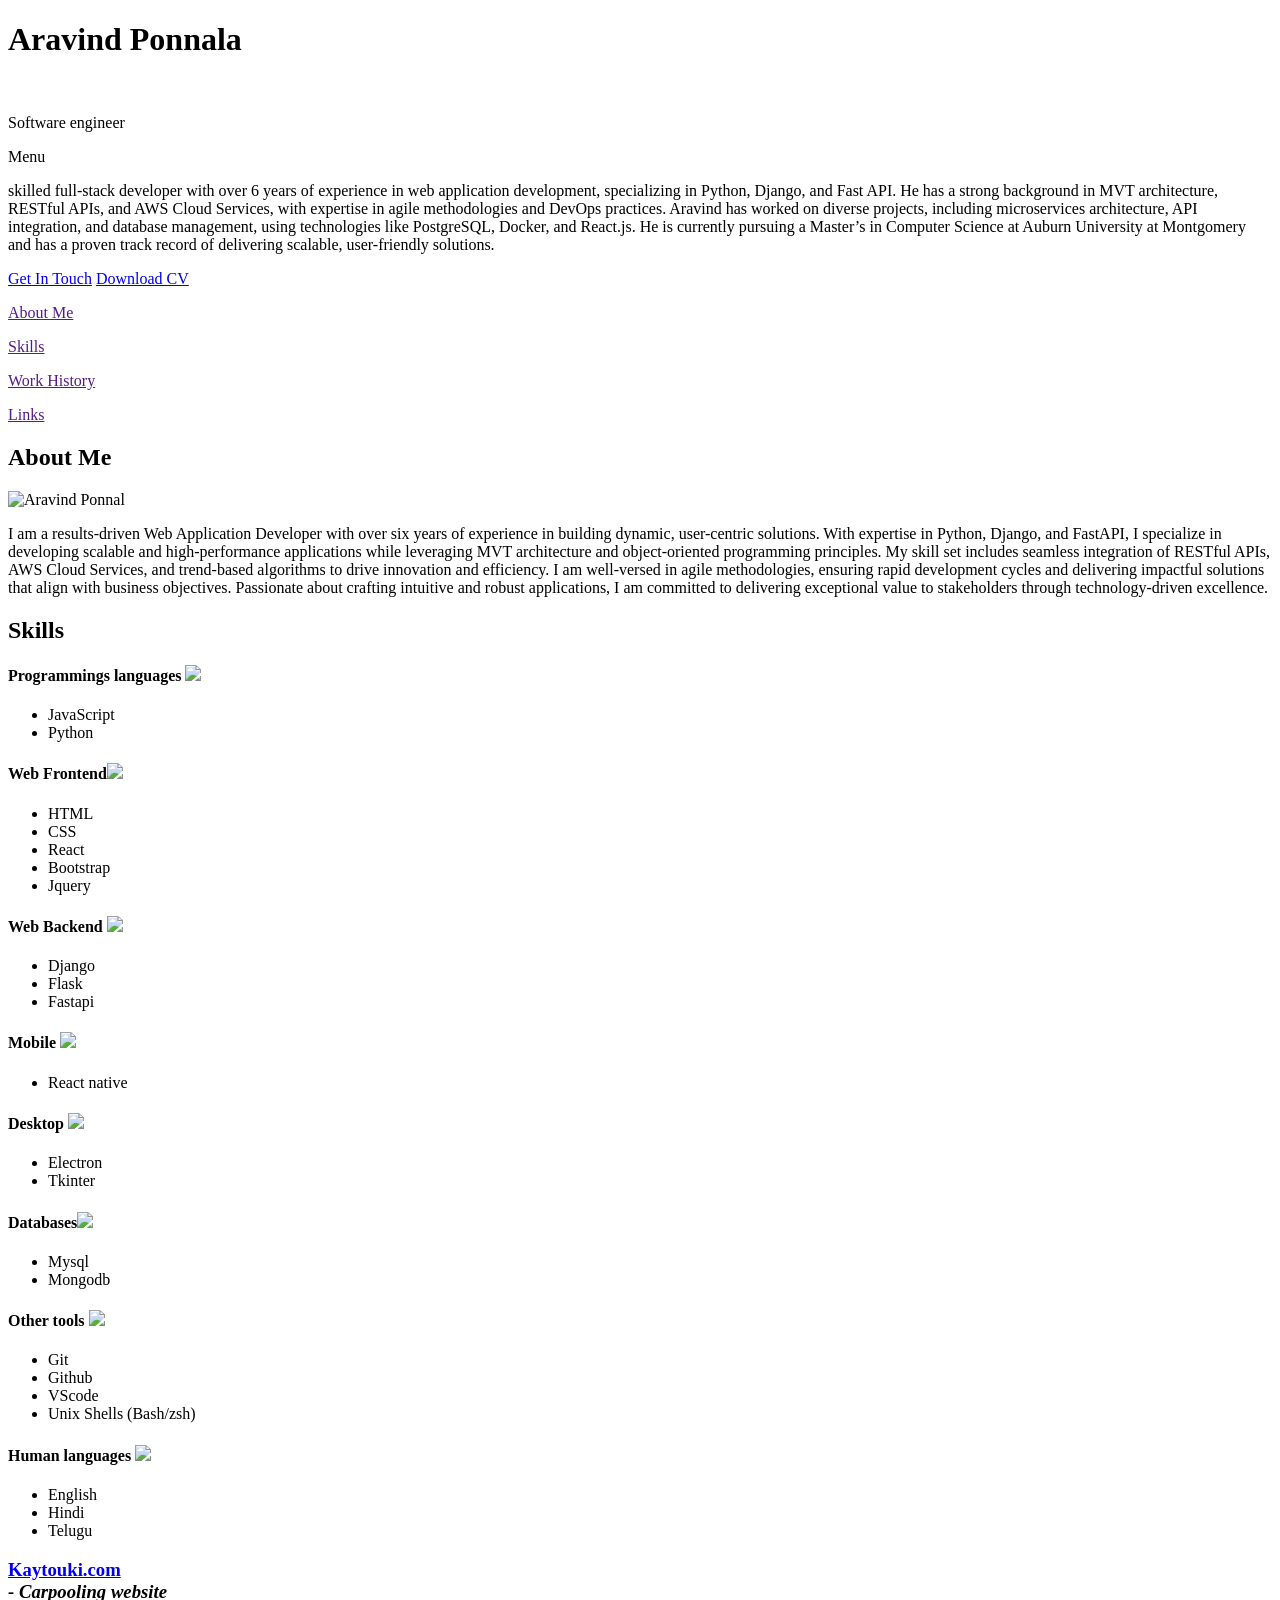
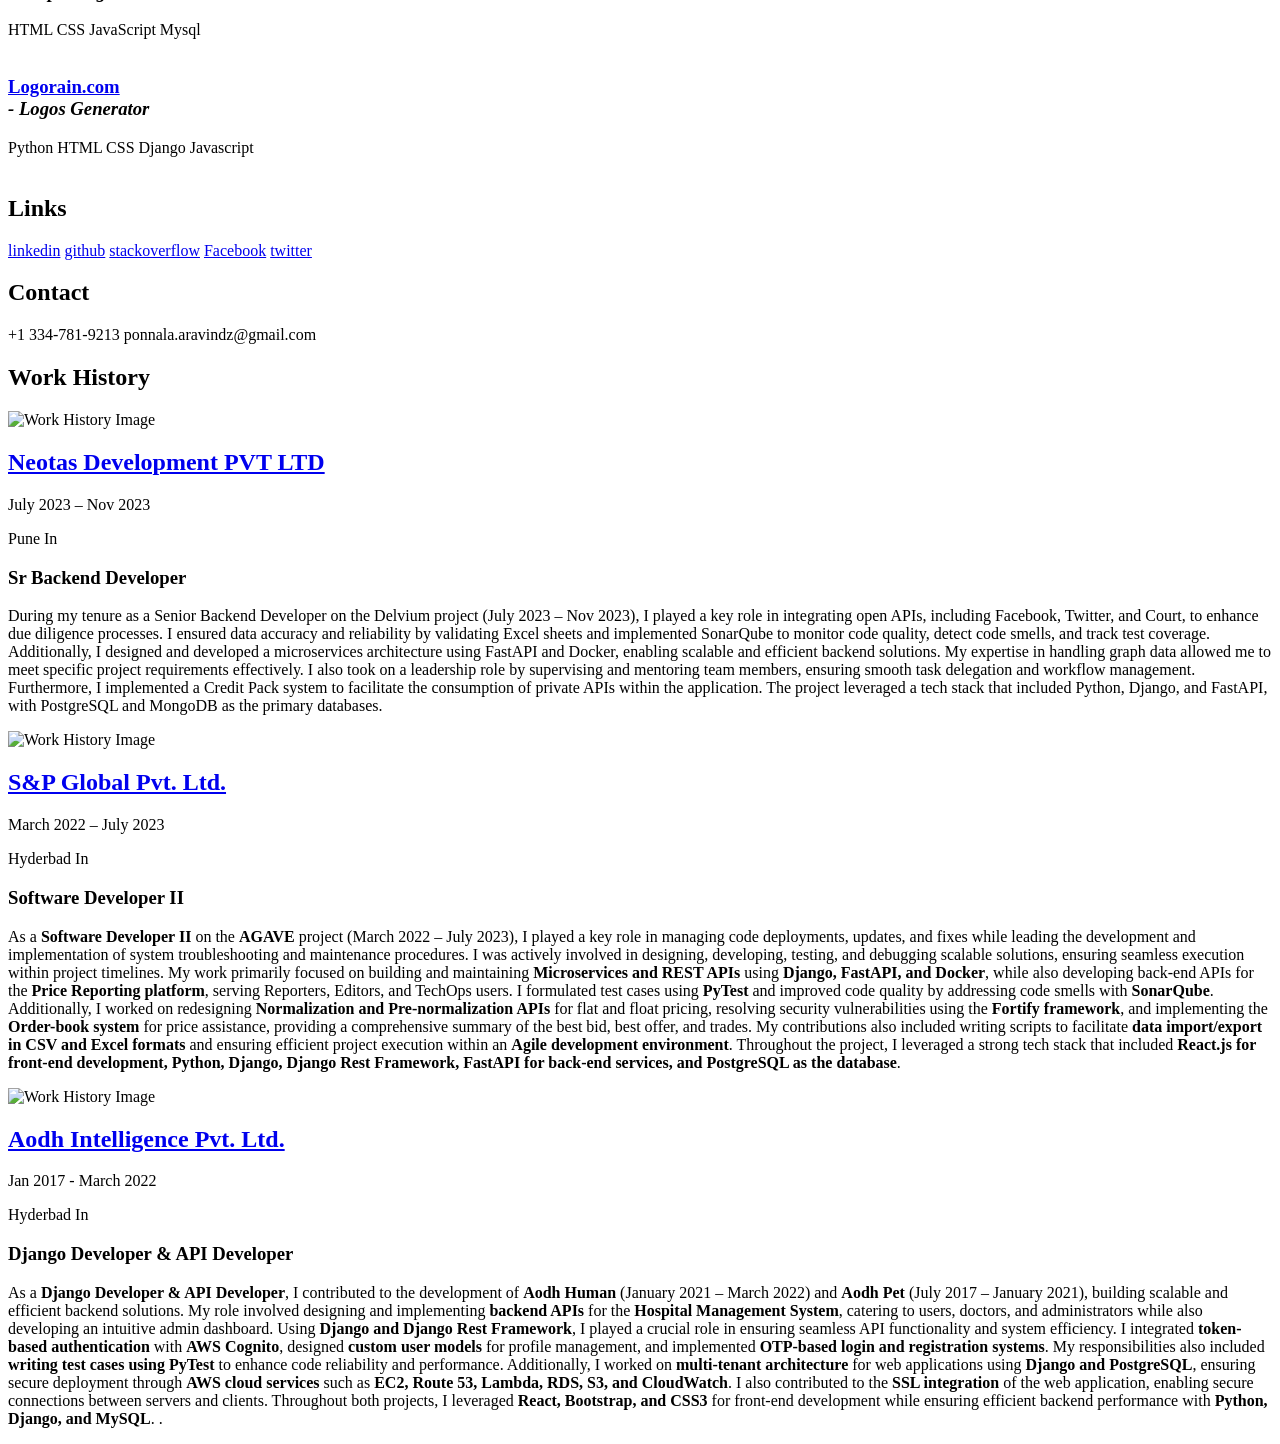
==== index.html @ 2be8873c "Update index.html" ====
<!DOCTYPE html>
<html lang="en">
<head>
    <meta charset="UTF-8">
    <meta name="viewport" content="width=device-width">
    <meta http-equiv="X-UA-Compatible" content="ie=edge">
    <link href="https://fonts.googleapis.com/css?family=Poppins:400,700&display=swap" rel="stylesheet">
    <link href="https://fonts.googleapis.com/css?family=Roboto+Mono:500&display=swap" rel="stylesheet">
    <link href="https://fonts.googleapis.com/css?family=Nunito:800,900&display=swap" rel="stylesheet">
    <script src="https://kit.fontawesome.com/4c3469ed4a.js" crossorigin="anonymous"></script>
    <link rel="stylesheet" href="css/index.css">
    <link rel="shortcut icon" href="images/z-icon.ico" type="image/x-icon">
    <title>Ponnala</title>
</head>

<body>
    <div>
    <!-- <div class="watermark">ARAVIND PONNALA</div>
    <div class="watermark">ARAVIND PONNALAz</div>
    <div class="watermark">ARAVIND PONNALAxxs</div> -->
    <div id="header-name-ldm">
        <h1 id="name">Aravind Ponnala</h1>
        <span id="switch-ldm-logo">
            <div id="switch-container">
                <img src="images/moon.svg" alt="">
                
            </div>
        </span>
    </div>

    <p id="slogan">Software engineer</p>
    
    <div id="go-back-button"> <i class="fas fa-chevron-left"></i> Menu</div>
    <section id="about-me-intro-section" class="section">
        <p>skilled full-stack developer with over 6 years of experience in web application development, specializing in Python, 
            Django, and Fast API. He has a strong background in MVT architecture, RESTful APIs, and AWS Cloud Services, 
            with expertise in agile methodologies and DevOps practices. Aravind has worked on diverse projects, including 
            microservices architecture, API integration, and database management, using technologies like PostgreSQL, Docker, 
            and React.js. He is currently pursuing a Master’s in Computer Science at Auburn University at Montgomery and has a 
            proven track record of delivering scalable, user-friendly solutions.<br></p>
        <a id="contact" href="#contact-section">Get In Touch</a>
        <a href="https://raw.githubusercontent.com/your-username/your-repo/main/assets/aravind_ponnala_resume.pdf" target="_blank">Download CV</a>

    </section>
    <!-- menu -->
    <header id="menu">
        <p id="about-me"> <a href="">About Me</a> </p>
        <p id="skills"> <a href="">Skills</a> </p>
        <p id="work_history"> <a href="">Work History</a> </p>
        <p id="projects" style="display:none;"> <a href="">Projects</a> </p>
        <p id="links"> <a href="">Links</a> </p>
        <!-- style="display:none;" -->
        <p id="inner-contact" style="display:none;"> <a href="#contact-section">Get In Touch</a> </p>
    </header> 
    </div>

    <main>

    <!-- About me -->
  
    <section id="about-me-section" class="section">
        <h2>About Me</h2>
        <div class="about-me-container">
            <img src="images/AravindProfile.jpeg" alt="Aravind Ponnal" class="profile-photo">
            <div class="about-me-text">
                <p>
                    I am a results-driven Web Application Developer with over six years of experience in building dynamic, user-centric solutions. 
                    With expertise in Python, Django, and FastAPI, I specialize in developing scalable and high-performance applications while 
                    leveraging MVT architecture and object-oriented programming principles.
                    My skill set includes seamless integration of RESTful APIs, AWS Cloud Services, and trend-based algorithms 
                    to drive innovation and efficiency. I am well-versed in agile methodologies, ensuring rapid development cycles and 
                    delivering impactful solutions that align with business objectives. 
                    Passionate about crafting intuitive and robust applications, I am committed to delivering exceptional value to 
                    stakeholders through technology-driven excellence.
                </p>
                <!-- <a href="mailto:ziyadkader@gmail.com" class="btn">Hire me</a> -->
            </div>
        </div>
    </section>
    
    
    <!-- Skills -->
    <section id="skills-section" class="section">
        <h2>Skills</h2>
        <article>
            <section>                                                                                                                               
                <h4>Programmings languages <img class="section-logos" src="./images/programming.svg"></h4>
                <ul>
                    <li skill-description="Javascript"><object type="image/svg+xml" data="images/javascript.svg"></object>JavaScript</li>
                    <li skill-description="Java"><object type="image/svg+xml" data="images/python.svg"></object>Python</li>
                </ul>
                
            </section>
            <section>
                <h4>Web Frontend<img class="section-logos" src="./images/frontend.svg"></h4>
                <ul>
                    <li skill-description="HTML 5"><object type="image/svg+xml" data="images/html5.svg" class="svg-logos"></object>HTML</li>
                    <li skill-description="CSS"><object type="image/svg+xml" data="images/css3.svg"></object>CSS</li>
                    <li skill-description="Sass"><object type="image/svg+xml" data="images/react.svg"></object>React</li>
                    <li skill-description="Bootstrap"><object type="image/svg+xml" data="images/bootstrap.svg"></object>Bootstrap</li>
                    <li skill-description="JQuery"><object type="image/svg+xml" data="images/jquery.svg"></object>Jquery</li>
                    <!-- <li skill-description="Sass"><object type="image/svg+xml" data="images/sass.svg"></object>Sass</li> -->
                </ul>
            </section> 
            
            <section>
                <h4>Web Backend <img class="section-logos" src="./images/backend.svg"></h4>
                <ul>
                    <li skill-description="Django"><object type="image/svg+xml" data="images/django.svg"></object>Django</li>
                    <li skill-description="Flask"><object type="image/svg+xml" data="images/flask.svg"></object>Flask</li>
                    <li skill-description="Flask"><object type="image/svg+xml" data="images/Mediamodifier.svg"></object>Fastapi</li>
                </ul>
                
            </section>
            
            <section>
                <h4>Mobile <img class="section-logos" src="./images/phone.svg"></h4>
                <ul>
                    <li  skill-description="react-native"><object type="image/svg+xml" data="images/react.svg"></object>React native</li>
                </ul>
            </section> 
            
            <section>
                <h4>Desktop <img class="section-logos" src="./images/desktop.svg"></h4>
                <ul>
                    <li  skill-description="Electron"><object type="image/svg+xml" data="images/electron.svg"></object>Electron</li>
                    <li  skill-description="Tkinter"><object type="image/svg+xml" data="images/python.svg"></object>Tkinter</li>
                    <!-- <li  skill-description="JavaFx"><object type="image/svg+xml" data="images/java.svg"></object>JavaFx</li> -->
                </ul>
            </section> 
            
            <section>
                <h4>Databases<img class="section-logos" src="./images/database.svg"></h4>
                <ul>
                    <li  skill-description="Mysql"><object type="image/svg+xml" data="images/mysql.svg"></object>Mysql</li>
                    <li  skill-description="mongodb"><object type="image/svg+xml" data="images/mongodb.svg"></object>Mongodb</li>
                    <!-- <li  skill-description="Oracle"><object type="image/svg+xml" data="images/oracle.svg"></object>Oracle</li> -->
                </ul>
            </section>
            <section>
                <h4>Other tools <img class="section-logos" src="./images/tools.svg"></h4>
                <ul>
                    <li skill-description="Git"><object type="image/svg+xml" data="images/git.svg"></object>Git</li>
                    <li skill-description="Github"><object type="image/svg+xml" data="images/github.svg"></object>Github</li>
                    <li  skill-description="Visual Studio Code"><object type="image/svg+xml" data="images/visualstudiocode.svg"></object>VScode</li>
                    <li  skill-description="Terminal"><object type="image/svg+xml" data="images/gnubash.svg"></object>Unix Shells (Bash/zsh)</li>
                </ul>
            </section>
            <section>
                <h4>Human languages <img class="section-logos" src="./images/languages.svg"></h4>
                <ul>
                    <li>English</li>
                    <li>Hindi</li>
                    <li>Telugu</li>
                </ul>
            </section>
        </article>
        
    </section>
    
    <section id="projects-section" class="section">
        <!-- will add tags to each project-->
        <div id="projects-wrapper">
        <div>
            <div>
            <h3> 
                <a href="https://kaytouki.com" target="_blank">Kaytouki.com</a>
                <br>
                <em> - Carpooling website</em>   
            </h3>        
           
            <div class="tags">
                <span>HTML</span>
                <span>CSS</span>
                <span>JavaScript</span>
                <span>Mysql</span>
            </div>
            </div>
            <img src="images/kaytouki.png" alt="">
      
        </div>
        <div>
            <div>
            <h3> <a href="https://logorain.com" target="_blank">Logorain.com </a>
                <br>
                <em>- Logos Generator</em>
            </h3>
           
            <div class="tags">
                <span>Python</span>
                <span>HTML</span>
                <span>CSS</span>
                <span>Django</span>
                <span>Javascript</span>
            </div>
            </div>
            <img src="images/logorain.png" alt="">
         
        </div>

        </div>
    </section>

    <!-- Links -->
    <section id="links-section" class="section">

        <h2>Links</h2>
        <div>
            <!-- <a href="mailto:ziyadkader@gmail.com" description="Mail"><i class="fas fa-envelope" onmouseover='displayDescriptionOnLinks("fa-envelope");'></i>
                ponnala.aravindz@gmail.com</a> -->

            <a href="https://www.linkedin.com/in/aravind-ponnala/" description="Linkedin"><i class="fab fa-linkedin-in"></i>
                linkedin</a>
            <a href="https://github.com/aravindponnala" description="Github"><i class="fab fa-github"></i>
                github</a>
            <a href="https://stackoverflow.com/users/11246745/ponnala-aravind" description="StackOverflow"><i class="fab fa-stack-overflow" ></i>
                stackoverflow</a>
            <a href="https://www.facebook.com/ponnala.aravind.73/" description="Facebook"><i class="fab fa-facebook";>
            </i>  Facebook</a>
            <a href="https://x.com/PonnalaAravind" description="Twitter"><i class="fab fa-twitter"></i>
                twitter</a>
     
     
        </div>
    </div>
    </section>

    <!-- Contact -->
    <section id="contact-section" class="section">

        <h2>Contact</h2>
        <div>
           <a><i class="fa-solid fa-phone"></i>   +1 334-781-9213</a>
           <a><i class="fa-solid fa-envelope"></i>   ponnala.aravindz@gmail.com</a>
        </div>

    </section>

    <!-- Work History -->
<section id="work-history-section" class="section">
    <h2>Work History</h2>
    <div class="experience-wrapper">
        <div class="experience">
            <img src="./images/neotas.png" alt="Work History Image" class="work-image">
            <h2><a href="https://www.neotas.com/" target="_blank">Neotas Development PVT LTD</a></h2>
            <div class="top-right">
            <p class="year">July 2023 – Nov 2023</p>
            <p class="area">Pune In</p>
            </div>
            <h3>Sr Backend Developer</h3>
            <p>During my tenure as a Senior Backend Developer on the Delvium project (July 2023 – Nov 2023), 
                I played a key role in integrating open APIs, including Facebook, Twitter, and Court, 
                to enhance due diligence processes. I ensured data accuracy and reliability by validating 
                Excel sheets and implemented SonarQube to monitor code quality, detect code smells, and track test coverage. 
                Additionally, I designed and developed a microservices architecture using FastAPI and Docker, enabling scalable and 
                efficient backend solutions. My expertise in handling graph data allowed me to meet specific project requirements 
                effectively. I also took on a leadership role by supervising and mentoring team members, ensuring smooth 
                task delegation and workflow management. Furthermore, I implemented a Credit Pack system to facilitate the 
                consumption of private APIs within the application. The project leveraged a tech stack that included Python, 
                Django, and FastAPI, with PostgreSQL and MongoDB as the primary databases.</p>
        </div>

        <div class="experience">
            <img src="./images/S&P_logo.jpg" alt="Work History Image" class="work-image">
            <h2><a href="https://www.spglobal.com" target="_blank">S&P Global Pvt. Ltd.</a></h2>
            <div class="top-right">
            <p class="year">March 2022 – July 2023</p>
            <p class="area">Hyderbad In</p>
            </div>
            <h3>Software Developer II</h3>
            <p>As a <strong>Software Developer II</strong> on the <strong>AGAVE</strong> project (March 2022 – July 2023), 
                I played a key role in managing code deployments, updates, and fixes while leading the 
                development and implementation of system troubleshooting and maintenance procedures. 
                I was actively involved in designing, developing, testing, and debugging scalable solutions, 
                ensuring seamless execution within project timelines. My work primarily focused on building 
                and maintaining <strong>Microservices and REST APIs</strong> using <strong>Django, FastAPI, and Docker</strong>, while also 
                developing back-end APIs for the <strong>Price Reporting platform</strong>, serving Reporters, Editors, and TechOps users. 
                I formulated test cases using <strong>PyTest</strong> and improved code quality by addressing code smells with <strong>SonarQube</strong>. 
                Additionally, I worked on redesigning <strong>Normalization and Pre-normalization APIs</strong> for flat and float pricing, 
                resolving security vulnerabilities using the <strong>Fortify framework</strong>, and implementing the <strong>Order-book system</strong> 
                for price assistance, providing a comprehensive summary of the best bid, best offer, and trades. 
                My contributions also included writing scripts to facilitate <strong>data import/export in CSV and Excel 
                formats</strong> and ensuring efficient project execution within an <strong>Agile development environment</strong>. 
                Throughout the project, I leveraged a strong tech stack that included <strong>React.js for front-end 
                    development, Python, Django, Django Rest Framework, FastAPI for back-end services, and PostgreSQL 
                    as the database</strong>.</p>
        </div>

        <div class="experience">
            <img src="./images/aodh_logo.jpeg" alt="Work History Image" class="work-image">
            <h2><a href="https://www.aodhlifesciences.in/" target="_blank">Aodh Intelligence Pvt. Ltd.</a></h2>
            <div class="top-right">
                <p class="year">Jan 2017 - March 2022</p>
                <p class="area">Hyderbad In</p>
                </div>
            <h3>Django Developer & API Developer</h3>
            <p>As a <strong>Django Developer & API Developer</strong>, I contributed to the development 
                of <strong>Aodh Human</strong> (January 2021 – March 2022) and <strong>Aodh Pet</strong> (July 2017 – January 2021), 
                building scalable and efficient backend solutions. My role involved designing and implementing 
                <strong>backend APIs</strong> for the <strong>Hospital Management System</strong>, catering to users, doctors, and 
                administrators while also developing an intuitive admin dashboard. Using <strong>Django and Django Rest Framework</strong>, 
                I played a crucial role in ensuring seamless API functionality and system efficiency. I integrated <strong>token-based 
                authentication</strong> with <strong>AWS Cognito</strong>, designed <strong>custom user models</strong> for profile management, and implemented 
                <strong>OTP-based login and registration systems</strong>. My responsibilities also included 
                <strong>writing test cases using PyTest</strong> 
                to enhance code reliability and performance. Additionally, I worked on <strong>multi-tenant architecture</strong> for 
                web applications using <strong>Django and PostgreSQL</strong>, ensuring secure deployment through <strong>AWS cloud services</strong> 
                such as <strong>EC2, Route 53, Lambda, RDS, S3, and CloudWatch</strong>. I also contributed to the <strong>SSL integration</strong> 
                of the web application, enabling secure connections between servers and clients. Throughout both projects, 
                I leveraged <strong>React, Bootstrap, and CSS3</strong> for front-end development while ensuring efficient backend performance 
                with <strong>Python, Django, and MySQL</strong>.  
            .</p>
        </div>
    </div>
</section>

</main>

</body>

<script src="js/index.js"></script> 
</html>
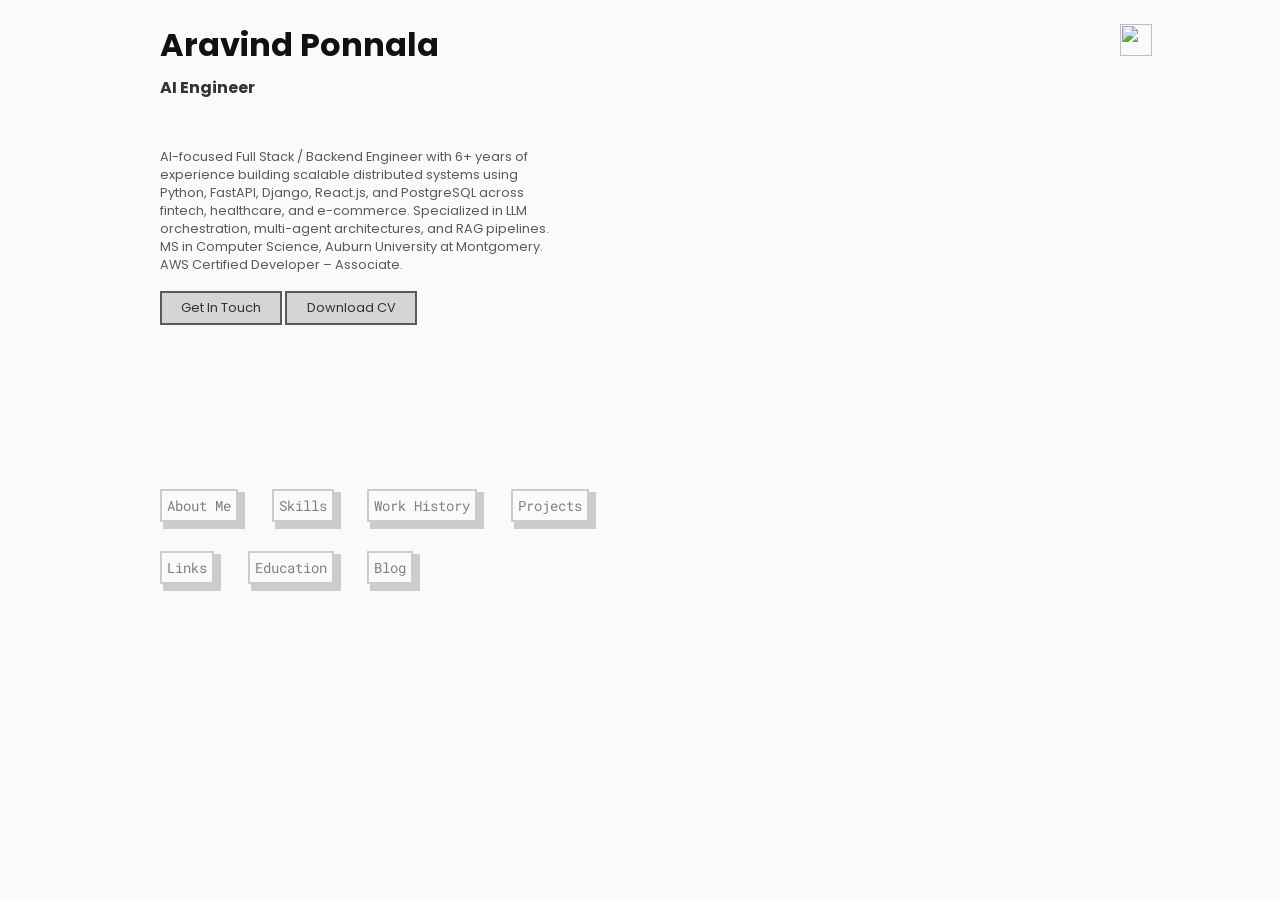
==== commit a81e735b: "Add blog section, fix skill icons, update portfolio content - Add blog/ directory with listing page," ====
--- a/index.html
+++ b/index.html
@@ -2,7 +2,7 @@
 <html lang="en">
 <head>
     <meta charset="UTF-8">
-    <meta name="viewport" content="width=device-width">
+    <meta name="viewport" content="width=device-width, initial-scale=1">
     <meta http-equiv="X-UA-Compatible" content="ie=edge">
     <link href="https://fonts.googleapis.com/css?family=Poppins:400,700&display=swap" rel="stylesheet">
     <link href="https://fonts.googleapis.com/css?family=Roboto+Mono:500&display=swap" rel="stylesheet">
@@ -28,18 +28,16 @@
         </span>
     </div>
 
-    <p id="slogan">Software engineer</p>
+    <p id="slogan">AI Engineer</p>
     
     <div id="go-back-button"> <i class="fas fa-chevron-left"></i> Menu</div>
     <section id="about-me-intro-section" class="section">
-        <p>skilled full-stack developer with over 6 years of experience in web application development, specializing in Python, 
-            Django, and Fast API. He has a strong background in MVT architecture, RESTful APIs, and AWS Cloud Services, 
-            with expertise in agile methodologies and DevOps practices. Aravind has worked on diverse projects, including 
-            microservices architecture, API integration, and database management, using technologies like PostgreSQL, Docker, 
-            and React.js. He is currently pursuing a Master’s in Computer Science at Auburn University at Montgomery and has a 
-            proven track record of delivering scalable, user-friendly solutions.<br></p>
+        <p>AI-focused Full Stack / Backend Engineer with 6+ years of experience building scalable distributed systems
+            using Python, FastAPI, Django, React.js, and PostgreSQL across fintech, healthcare, and e-commerce.
+            Specialized in LLM orchestration, multi-agent architectures, and RAG pipelines. MS in Computer Science,
+            Auburn University at Montgomery. AWS Certified Developer – Associate.<br></p>
         <a id="contact" href="#contact-section">Get In Touch</a>
-        <a href="https://raw.githubusercontent.com/your-username/your-repo/main/assets/aravind_ponnala_resume.pdf" target="_blank">Download CV</a>
+        <a href="images/aravind_ponnala_resume.pdf" target="_blank">Download CV</a>
 
     </section>
     <!-- menu -->
@@ -47,8 +45,10 @@
         <p id="about-me"> <a href="">About Me</a> </p>
         <p id="skills"> <a href="">Skills</a> </p>
         <p id="work_history"> <a href="">Work History</a> </p>
-        <p id="projects" style="display:none;"> <a href="">Projects</a> </p>
+        <p id="projects"> <a href="">Projects</a> </p>
         <p id="links"> <a href="">Links</a> </p>
+        <p id="education"> <a href="">Education</a> </p>
+        <p id="blog-nav"><a href="blog/index.html">Blog</a></p>
         <!-- style="display:none;" -->
         <p id="inner-contact" style="display:none;"> <a href="#contact-section">Get In Touch</a> </p>
     </header> 
@@ -64,14 +64,14 @@
             <img src="images/AravindProfile.jpeg" alt="Aravind Ponnal" class="profile-photo">
             <div class="about-me-text">
                 <p>
-                    I am a results-driven Web Application Developer with over six years of experience in building dynamic, user-centric solutions. 
-                    With expertise in Python, Django, and FastAPI, I specialize in developing scalable and high-performance applications while 
-                    leveraging MVT architecture and object-oriented programming principles.
-                    My skill set includes seamless integration of RESTful APIs, AWS Cloud Services, and trend-based algorithms 
-                    to drive innovation and efficiency. I am well-versed in agile methodologies, ensuring rapid development cycles and 
-                    delivering impactful solutions that align with business objectives. 
-                    Passionate about crafting intuitive and robust applications, I am committed to delivering exceptional value to 
-                    stakeholders through technology-driven excellence.
+                    I am an AI-focused Full Stack / Backend Engineer with over 6 years of experience developing scalable, distributed systems
+                    across fintech, healthcare, and e-commerce. I specialize in Python, FastAPI, Django, React.js, and PostgreSQL,
+                    with deep expertise in LLM orchestration, multi-agent architectures, and RAG pipelines.
+                    At GenieShop, I design multi-agent AI routing systems using FastAPI, LangChain, and OpenAI/Gemini APIs.
+                    At S&P Global, I enhanced a real-time commodity pricing platform, improving editorial validation speed by 40%
+                    through Kafka-based streaming and microservices. At Aodh Lifesciences, I built a HIPAA-compliant
+                    multi-tenant healthcare SaaS on AWS serving 15+ facilities. I hold an MS in Computer Science from
+                    Auburn University at Montgomery and an AWS Certified Developer – Associate certification.
                 </p>
                 <!-- <a href="mailto:ziyadkader@gmail.com" class="btn">Hire me</a> -->
             </div>
@@ -83,71 +83,124 @@
     <section id="skills-section" class="section">
         <h2>Skills</h2>
         <article>
-            <section>                                                                                                                               
-                <h4>Programmings languages <img class="section-logos" src="./images/programming.svg"></h4>
-                <ul>
-                    <li skill-description="Javascript"><object type="image/svg+xml" data="images/javascript.svg"></object>JavaScript</li>
-                    <li skill-description="Java"><object type="image/svg+xml" data="images/python.svg"></object>Python</li>
-                </ul>
-                
-            </section>
-            <section>
-                <h4>Web Frontend<img class="section-logos" src="./images/frontend.svg"></h4>
-                <ul>
-                    <li skill-description="HTML 5"><object type="image/svg+xml" data="images/html5.svg" class="svg-logos"></object>HTML</li>
-                    <li skill-description="CSS"><object type="image/svg+xml" data="images/css3.svg"></object>CSS</li>
-                    <li skill-description="Sass"><object type="image/svg+xml" data="images/react.svg"></object>React</li>
+            <section>
+                <h4>Languages &amp; Scripting <img class="section-logos" src="./images/programming.svg"></h4>
+                <ul>
+                    <li skill-description="Python"><object type="image/svg+xml" data="images/python.svg"></object>Python</li>
+                    <li skill-description="JavaScript"><object type="image/svg+xml" data="images/javascript.svg"></object>JavaScript (ES6+)</li>
+                    <li skill-description="TypeScript"><object type="image/svg+xml" data="images/typescript.svg"></object>TypeScript</li>
+                    <li skill-description="Java"><object type="image/svg+xml" data="images/java.svg"></object>Java</li>
+                    <li skill-description="C++"><object type="image/svg+xml" data="images/cplusplus.svg"></object>C++</li>
+                    <li skill-description="Shell Scripting"><object type="image/svg+xml" data="images/gnubash.svg"></object>Shell Scripting</li>
+                </ul>
+            </section>
+            <section>
+                <h4>Backend Frameworks <img class="section-logos" src="./images/backend.svg"></h4>
+                <ul>
+                    <li skill-description="Django"><object type="image/svg+xml" data="images/django.svg"></object>Django</li>
+                    <li skill-description="Django REST Framework"><object type="image/svg+xml" data="images/django.svg"></object>Django REST Framework</li>
+                    <li skill-description="FastAPI"><object type="image/svg+xml" data="images/Mediamodifier.svg"></object>FastAPI</li>
+                    <li skill-description="Flask"><object type="image/svg+xml" data="images/flask.svg"></object>Flask</li>
+                    <li skill-description="SQLAlchemy"><object type="image/svg+xml" data="images/sqlalchemy.svg"></object>SQLAlchemy</li>
+                    <li skill-description="Celery"><object type="image/svg+xml" data="images/celery.svg"></object>Celery</li>
+                </ul>
+            </section>
+            <section>
+                <h4>Web Frontend <img class="section-logos" src="./images/frontend.svg"></h4>
+                <ul>
+                    <li skill-description="React.js"><object type="image/svg+xml" data="images/react.svg"></object>React.js</li>
+                    <li skill-description="HTML5"><object type="image/svg+xml" data="images/html5.svg"></object>HTML5</li>
+                    <li skill-description="CSS3"><object type="image/svg+xml" data="images/css3.svg"></object>CSS3</li>
                     <li skill-description="Bootstrap"><object type="image/svg+xml" data="images/bootstrap.svg"></object>Bootstrap</li>
-                    <li skill-description="JQuery"><object type="image/svg+xml" data="images/jquery.svg"></object>Jquery</li>
-                    <!-- <li skill-description="Sass"><object type="image/svg+xml" data="images/sass.svg"></object>Sass</li> -->
-                </ul>
-            </section> 
-            
-            <section>
-                <h4>Web Backend <img class="section-logos" src="./images/backend.svg"></h4>
-                <ul>
-                    <li skill-description="Django"><object type="image/svg+xml" data="images/django.svg"></object>Django</li>
-                    <li skill-description="Flask"><object type="image/svg+xml" data="images/flask.svg"></object>Flask</li>
-                    <li skill-description="Flask"><object type="image/svg+xml" data="images/Mediamodifier.svg"></object>Fastapi</li>
-                </ul>
-                
-            </section>
-            
-            <section>
-                <h4>Mobile <img class="section-logos" src="./images/phone.svg"></h4>
-                <ul>
-                    <li  skill-description="react-native"><object type="image/svg+xml" data="images/react.svg"></object>React native</li>
-                </ul>
-            </section> 
-            
-            <section>
-                <h4>Desktop <img class="section-logos" src="./images/desktop.svg"></h4>
-                <ul>
-                    <li  skill-description="Electron"><object type="image/svg+xml" data="images/electron.svg"></object>Electron</li>
-                    <li  skill-description="Tkinter"><object type="image/svg+xml" data="images/python.svg"></object>Tkinter</li>
-                    <!-- <li  skill-description="JavaFx"><object type="image/svg+xml" data="images/java.svg"></object>JavaFx</li> -->
-                </ul>
-            </section> 
-            
-            <section>
-                <h4>Databases<img class="section-logos" src="./images/database.svg"></h4>
-                <ul>
-                    <li  skill-description="Mysql"><object type="image/svg+xml" data="images/mysql.svg"></object>Mysql</li>
-                    <li  skill-description="mongodb"><object type="image/svg+xml" data="images/mongodb.svg"></object>Mongodb</li>
-                    <!-- <li  skill-description="Oracle"><object type="image/svg+xml" data="images/oracle.svg"></object>Oracle</li> -->
-                </ul>
-            </section>
-            <section>
-                <h4>Other tools <img class="section-logos" src="./images/tools.svg"></h4>
-                <ul>
+                    <li skill-description="Material UI"><object type="image/svg+xml" data="images/materialui.svg"></object>Material UI</li>
+                    <li skill-description="Django Channels"><object type="image/svg+xml" data="images/django.svg"></object>Django Channels</li>
+                </ul>
+            </section>
+            <section>
+                <h4>APIs &amp; Messaging</h4>
+                <ul>
+                    <li skill-description="GraphQL"><object type="image/svg+xml" data="images/graphql.svg"></object>GraphQL</li>
+                    <li skill-description="Kafka"><object type="image/svg+xml" data="images/kafka.svg"></object>Apache Kafka</li>
+                    <li skill-description="RabbitMQ"><object type="image/svg+xml" data="images/rabbitmq.svg"></object>RabbitMQ</li>
+                    <li skill-description="WebSockets"><object type="image/svg+xml" data="images/websockets.svg"></object>WebSockets</li>
+                    <li skill-description="OAuth2"><object type="image/svg+xml" data="images/oauth.svg"></object>OAuth 2.0</li>
+                </ul>
+            </section>
+            <section>
+                <h4>Databases <img class="section-logos" src="./images/database.svg"></h4>
+                <ul>
+                    <li skill-description="PostgreSQL"><object type="image/svg+xml" data="images/postgresql.svg"></object>PostgreSQL</li>
+                    <li skill-description="MySQL"><object type="image/svg+xml" data="images/mysql.svg"></object>MySQL</li>
+                    <li skill-description="MongoDB"><object type="image/svg+xml" data="images/mongodb.svg"></object>MongoDB</li>
+                    <li skill-description="Redis"><object type="image/svg+xml" data="images/redis.svg"></object>Redis</li>
+                    <li skill-description="DynamoDB"><object type="image/svg+xml" data="images/dynamodb.svg"></object>DynamoDB</li>
+                    <li skill-description="Elasticsearch"><object type="image/svg+xml" data="images/elasticsearch.svg"></object>Elasticsearch</li>
+                </ul>
+            </section>
+            <section>
+                <h4>DevOps &amp; CI/CD <img class="section-logos" src="./images/tools.svg"></h4>
+                <ul>
+                    <li skill-description="Docker"><object type="image/svg+xml" data="images/docker.svg"></object>Docker</li>
+                    <li skill-description="Kubernetes"><object type="image/svg+xml" data="images/kubernetes.svg"></object>Kubernetes (EKS)</li>
+                    <li skill-description="GitHub Actions"><object type="image/svg+xml" data="images/githubactions.svg"></object>GitHub Actions</li>
+                    <li skill-description="Jenkins"><object type="image/svg+xml" data="images/jenkins.svg"></object>Jenkins</li>
+                    <li skill-description="Ansible"><object type="image/svg+xml" data="images/ansible.svg"></object>Ansible</li>
+                    <li skill-description="Terraform"><object type="image/svg+xml" data="images/terraform.svg"></object>Terraform</li>
                     <li skill-description="Git"><object type="image/svg+xml" data="images/git.svg"></object>Git</li>
-                    <li skill-description="Github"><object type="image/svg+xml" data="images/github.svg"></object>Github</li>
-                    <li  skill-description="Visual Studio Code"><object type="image/svg+xml" data="images/visualstudiocode.svg"></object>VScode</li>
-                    <li  skill-description="Terminal"><object type="image/svg+xml" data="images/gnubash.svg"></object>Unix Shells (Bash/zsh)</li>
-                </ul>
-            </section>
-            <section>
-                <h4>Human languages <img class="section-logos" src="./images/languages.svg"></h4>
+                </ul>
+            </section>
+            <section>
+                <h4>Cloud Platforms <img class="section-logos" src="./images/tools.svg"></h4>
+                <ul>
+                    <li skill-description="AWS"><object type="image/svg+xml" data="images/aws.svg"></object>AWS (EC2, EKS, RDS, S3, Lambda, SQS)</li>
+                    <li skill-description="Azure"><object type="image/svg+xml" data="images/azure.svg"></object>Azure</li>
+                    <li skill-description="GCP"><object type="image/svg+xml" data="images/gcp.svg"></object>GCP</li>
+                </ul>
+            </section>
+            <section>
+                <h4>AI / LLM Systems</h4>
+                <ul>
+                    <li skill-description="OpenAI API"><object type="image/svg+xml" data="images/openai.svg"></object>OpenAI API</li>
+                    <li skill-description="Google Gemini"><object type="image/svg+xml" data="images/gemini.svg"></object>Google Gemini</li>
+                    <li skill-description="LangChain"><object type="image/svg+xml" data="images/langchain.svg"></object>LangChain</li>
+                    <li skill-description="LangGraph"><object type="image/svg+xml" data="images/langchain.svg"></object>LangGraph</li>
+                    <li skill-description="RAG">RAG / Advanced RAG</li>
+                    <li skill-description="Multi-Agent Systems">Multi-Agent Systems</li>
+                    <li skill-description="ChromaDB">ChromaDB</li>
+                </ul>
+            </section>
+            <section>
+                <h4>Testing &amp; Quality</h4>
+                <ul>
+                    <li skill-description="Pytest"><object type="image/svg+xml" data="images/pytest.svg"></object>Pytest</li>
+                    <li skill-description="Jest"><object type="image/svg+xml" data="images/jest.svg"></object>Jest</li>
+                    <li skill-description="Playwright"><object type="image/svg+xml" data="images/playwright.svg"></object>Playwright</li>
+                    <li skill-description="SonarQube"><object type="image/svg+xml" data="images/sonarqube.svg"></object>SonarQube</li>
+                    <li skill-description="TDD">TDD</li>
+                </ul>
+            </section>
+            <section>
+                <h4>Monitoring &amp; Logging</h4>
+                <ul>
+                    <li skill-description="Grafana"><object type="image/svg+xml" data="images/grafana.svg"></object>Grafana</li>
+                    <li skill-description="Prometheus"><object type="image/svg+xml" data="images/prometheus.svg"></object>Prometheus</li>
+                    <li skill-description="CloudWatch"><object type="image/svg+xml" data="images/aws.svg"></object>AWS CloudWatch</li>
+                    <li skill-description="ELK Stack"><object type="image/svg+xml" data="images/elasticsearch.svg"></object>ELK Stack</li>
+                </ul>
+            </section>
+            <section>
+                <h4>Security &amp; Auth</h4>
+                <ul>
+                    <li skill-description="OAuth 2.0"><object type="image/svg+xml" data="images/oauth.svg"></object>OAuth 2.0</li>
+                    <li skill-description="JWT"><object type="image/svg+xml" data="images/jwt.svg"></object>JWT</li>
+                    <li skill-description="AWS Cognito"><object type="image/svg+xml" data="images/aws.svg"></object>AWS Cognito</li>
+                    <li skill-description="RBAC">RBAC</li>
+                    <li skill-description="SSL/TLS">SSL/TLS</li>
+                    <li skill-description="MFA">MFA</li>
+                </ul>
+            </section>
+            <section>
+                <h4>Human Languages <img class="section-logos" src="./images/languages.svg"></h4>
                 <ul>
                     <li>English</li>
                     <li>Hindi</li>
@@ -209,7 +262,7 @@
             <!-- <a href="mailto:ziyadkader@gmail.com" description="Mail"><i class="fas fa-envelope" onmouseover='displayDescriptionOnLinks("fa-envelope");'></i>
                 ponnala.aravindz@gmail.com</a> -->
 
-            <a href="https://www.linkedin.com/in/aravind-ponnala/" description="Linkedin"><i class="fab fa-linkedin-in"></i>
+            <a href="https://www.linkedin.com/in/ponnalaravind/" description="Linkedin"><i class="fab fa-linkedin-in"></i>
                 linkedin</a>
             <a href="https://github.com/aravindponnala" description="Github"><i class="fab fa-github"></i>
                 github</a>
@@ -230,8 +283,8 @@
 
         <h2>Contact</h2>
         <div>
-           <a><i class="fa-solid fa-phone"></i>   +1 334-781-9213</a>
-           <a><i class="fa-solid fa-envelope"></i>   ponnala.aravindz@gmail.com</a>
+           <a href="tel:+16599770703"><i class="fa-solid fa-phone"></i>   +1 (659) 977-0703</a>
+           <a href="mailto:aravindponnala320@gmail.com"><i class="fa-solid fa-envelope"></i>   aravindponnala320@gmail.com</a>
         </div>
 
     </section>
@@ -240,80 +293,100 @@
 <section id="work-history-section" class="section">
     <h2>Work History</h2>
     <div class="experience-wrapper">
+
         <div class="experience">
-            <img src="./images/neotas.png" alt="Work History Image" class="work-image">
-            <h2><a href="https://www.neotas.com/" target="_blank">Neotas Development PVT LTD</a></h2>
+            <h2><a href="https://www.genieshop.com" target="_blank">GenieShop USA</a></h2>
             <div class="top-right">
-            <p class="year">July 2023 – Nov 2023</p>
-            <p class="area">Pune In</p>
-            </div>
-            <h3>Sr Backend Developer</h3>
-            <p>During my tenure as a Senior Backend Developer on the Delvium project (July 2023 – Nov 2023), 
-                I played a key role in integrating open APIs, including Facebook, Twitter, and Court, 
-                to enhance due diligence processes. I ensured data accuracy and reliability by validating 
-                Excel sheets and implemented SonarQube to monitor code quality, detect code smells, and track test coverage. 
-                Additionally, I designed and developed a microservices architecture using FastAPI and Docker, enabling scalable and 
-                efficient backend solutions. My expertise in handling graph data allowed me to meet specific project requirements 
-                effectively. I also took on a leadership role by supervising and mentoring team members, ensuring smooth 
-                task delegation and workflow management. Furthermore, I implemented a Credit Pack system to facilitate the 
-                consumption of private APIs within the application. The project leveraged a tech stack that included Python, 
-                Django, and FastAPI, with PostgreSQL and MongoDB as the primary databases.</p>
+                <p class="year">Aug 2025 – Present</p>
+                <p class="area">USA (Remote)</p>
+            </div>
+            <h3>Software Engineer – AI Focus</h3>
+            <p>Architected a <strong>multi-agent, LLM-powered routing system</strong> using FastAPI and asyncio, enabling dynamic coordination across distributed AI agents and <strong>reducing end-to-end latency by 35%</strong>. Built an AI router agent for intelligent LLM-driven query understanding and service selection, <strong>improving response relevance by 30%</strong>. Implemented <strong>RAG-based retrieval pipelines</strong> with Gemini Embeddings and vector search, grounding responses in real merchant and product data. Standardized agent communication using the <strong>Model Context Protocol (MCP)</strong> and implemented fault-tolerant patterns achieving <strong>99.9% successful requests under partial failures</strong>.</p>
+            <div class="tags experience-tags">
+                <span>FastAPI</span><span>Python</span><span>LangChain</span><span>LangGraph</span><span>OpenAI</span><span>Gemini</span><span>RAG</span><span>asyncio</span><span>MCP</span>
+            </div>
         </div>
 
         <div class="experience">
-            <img src="./images/S&P_logo.jpg" alt="Work History Image" class="work-image">
-            <h2><a href="https://www.spglobal.com" target="_blank">S&P Global Pvt. Ltd.</a></h2>
+            <img src="./images/neotas.png" alt="Neotas" class="work-image">
+            <h2><a href="https://www.neotas.com/" target="_blank">Neotas India</a></h2>
             <div class="top-right">
-            <p class="year">March 2022 – July 2023</p>
-            <p class="area">Hyderbad In</p>
+                <p class="year">Jul 2023 – Nov 2023</p>
+                <p class="area">Pune, India</p>
+            </div>
+            <h3>Senior Python Developer</h3>
+            <p>Engineered third-party API integrations (Facebook, Twitter, court data) with an <strong>event-driven ETL pipeline using Kafka, Python, and MySQL</strong>, enabling automated due-diligence workflows. Designed <strong>GraphQL and REST APIs</strong> using FastAPI, reducing data over-fetching by 40%. Built containerized microservices with <strong>Docker and Kubernetes</strong>, maintaining <strong>90%+ test coverage</strong> via SonarQube. Led and mentored engineers, delivering a credit-based private API consumption system.</p>
+            <div class="tags experience-tags">
+                <span>Python</span><span>Django</span><span>FastAPI</span><span>GraphQL</span><span>Kafka</span><span>Docker</span><span>Kubernetes</span><span>PostgreSQL</span><span>MongoDB</span>
+            </div>
+        </div>
+
+        <div class="experience">
+            <img src="./images/S&P_logo.jpg" alt="S&P Global" class="work-image">
+            <h2><a href="https://www.spglobal.com" target="_blank">S&P Global – Commodity Insights</a></h2>
+            <div class="top-right">
+                <p class="year">Mar 2022 – Jul 2023</p>
+                <p class="area">Hyderabad, India</p>
             </div>
             <h3>Software Developer II</h3>
-            <p>As a <strong>Software Developer II</strong> on the <strong>AGAVE</strong> project (March 2022 – July 2023), 
-                I played a key role in managing code deployments, updates, and fixes while leading the 
-                development and implementation of system troubleshooting and maintenance procedures. 
-                I was actively involved in designing, developing, testing, and debugging scalable solutions, 
-                ensuring seamless execution within project timelines. My work primarily focused on building 
-                and maintaining <strong>Microservices and REST APIs</strong> using <strong>Django, FastAPI, and Docker</strong>, while also 
-                developing back-end APIs for the <strong>Price Reporting platform</strong>, serving Reporters, Editors, and TechOps users. 
-                I formulated test cases using <strong>PyTest</strong> and improved code quality by addressing code smells with <strong>SonarQube</strong>. 
-                Additionally, I worked on redesigning <strong>Normalization and Pre-normalization APIs</strong> for flat and float pricing, 
-                resolving security vulnerabilities using the <strong>Fortify framework</strong>, and implementing the <strong>Order-book system</strong> 
-                for price assistance, providing a comprehensive summary of the best bid, best offer, and trades. 
-                My contributions also included writing scripts to facilitate <strong>data import/export in CSV and Excel 
-                formats</strong> and ensuring efficient project execution within an <strong>Agile development environment</strong>. 
-                Throughout the project, I leveraged a strong tech stack that included <strong>React.js for front-end 
-                    development, Python, Django, Django Rest Framework, FastAPI for back-end services, and PostgreSQL 
-                    as the database</strong>.</p>
+            <p>Developed core modules of <strong>AGAVE</strong>, a real-time commodity price reporting platform, enabling <strong>40% faster price validation</strong> for editors and reporters. Engineered high-throughput <strong>Apache Kafka streaming pipelines</strong> processing millions of market events daily with sub-second delivery. Implemented <strong>async microservices</strong> using FastAPI, Redis, and RabbitMQ, improving throughput by 35%. Containerized with Docker and deployed on <strong>AWS (EKS, EC2, RDS, S3)</strong> with GitLab CI/CD, <strong>reducing deployment errors by 60%</strong>. Secured with OAuth 2.0, MFA, and RBAC ensuring PCI DSS compliance.</p>
+            <div class="tags experience-tags">
+                <span>Python</span><span>Django</span><span>FastAPI</span><span>React.js</span><span>Kafka</span><span>Redis</span><span>RabbitMQ</span><span>PostgreSQL</span><span>Docker</span><span>AWS</span>
+            </div>
         </div>
 
         <div class="experience">
-            <img src="./images/aodh_logo.jpeg" alt="Work History Image" class="work-image">
-            <h2><a href="https://www.aodhlifesciences.in/" target="_blank">Aodh Intelligence Pvt. Ltd.</a></h2>
+            <img src="./images/aodh_logo.jpeg" alt="Aodh Lifesciences" class="work-image">
+            <h2><a href="https://www.aodhlifesciences.in/" target="_blank">Aodh Lifesciences India</a></h2>
             <div class="top-right">
-                <p class="year">Jan 2017 - March 2022</p>
-                <p class="area">Hyderbad In</p>
-                </div>
-            <h3>Django Developer & API Developer</h3>
-            <p>As a <strong>Django Developer & API Developer</strong>, I contributed to the development 
-                of <strong>Aodh Human</strong> (January 2021 – March 2022) and <strong>Aodh Pet</strong> (July 2017 – January 2021), 
-                building scalable and efficient backend solutions. My role involved designing and implementing 
-                <strong>backend APIs</strong> for the <strong>Hospital Management System</strong>, catering to users, doctors, and 
-                administrators while also developing an intuitive admin dashboard. Using <strong>Django and Django Rest Framework</strong>, 
-                I played a crucial role in ensuring seamless API functionality and system efficiency. I integrated <strong>token-based 
-                authentication</strong> with <strong>AWS Cognito</strong>, designed <strong>custom user models</strong> for profile management, and implemented 
-                <strong>OTP-based login and registration systems</strong>. My responsibilities also included 
-                <strong>writing test cases using PyTest</strong> 
-                to enhance code reliability and performance. Additionally, I worked on <strong>multi-tenant architecture</strong> for 
-                web applications using <strong>Django and PostgreSQL</strong>, ensuring secure deployment through <strong>AWS cloud services</strong> 
-                such as <strong>EC2, Route 53, Lambda, RDS, S3, and CloudWatch</strong>. I also contributed to the <strong>SSL integration</strong> 
-                of the web application, enabling secure connections between servers and clients. Throughout both projects, 
-                I leveraged <strong>React, Bootstrap, and CSS3</strong> for front-end development while ensuring efficient backend performance 
-                with <strong>Python, Django, and MySQL</strong>.  
-            .</p>
-        </div>
+                <p class="year">Mar 2019 – Jan 2022</p>
+                <p class="area">Hyderabad, India</p>
+            </div>
+            <h3>Software Engineer</h3>
+            <p>Built a <strong>HIPAA-compliant multi-tenant SaaS</strong> healthcare platform using Django, React, and PostgreSQL, onboarding <strong>15+ healthcare facilities with zero data leakage incidents</strong>. Integrated <strong>AWS Cognito, OTP-based login, and custom user schemas</strong> for secure identity management. Engineered real-time notifications using <strong>Django Channels, Redis, and WebSockets</strong>, boosting responsiveness by 15%. Deployed on <strong>AWS (EC2, RDS, Route 53, Lambda, S3)</strong> with SSL/TLS and CloudWatch monitoring, achieving <strong>99.98% uptime</strong>.</p>
+            <div class="tags experience-tags">
+                <span>Python</span><span>Django</span><span>React.js</span><span>PostgreSQL</span><span>MySQL</span><span>AWS Cognito</span><span>WebSockets</span><span>Django Channels</span><span>AWS</span>
+            </div>
+        </div>
+
     </div>
 </section>
 
+
+    <!-- Education -->
+    <section id="education-section" class="section">
+        <h2>Education &amp; Certifications</h2>
+        <div class="experience-wrapper">
+            <div class="experience">
+                <h2>Auburn University at Montgomery</h2>
+                <div class="top-right">
+                    <p class="year">Jan 2024 – May 2025</p>
+                    <p class="area">Montgomery, AL</p>
+                </div>
+                <h3>Master of Science in Computer Science</h3>
+                <p>Completed MS in Computer Science with focus on advanced software engineering, distributed systems, algorithms, and machine learning.</p>
+            </div>
+            <div class="experience">
+                <h2>Master's Degree and PG College</h2>
+                <div class="top-right">
+                    <p class="year">2016</p>
+                    <p class="area">Sangareddy, India</p>
+                </div>
+                <h3>Bachelor of Commerce in Computers</h3>
+                <p>Completed undergraduate studies in Commerce with a specialization in Computer Applications.</p>
+            </div>
+            <div class="experience">
+                <h2>Amazon Web Services</h2>
+                <div class="top-right">
+                    <p class="year">Aug 2025 – Aug 2030</p>
+                    <p class="area">Certification</p>
+                </div>
+                <h3>AWS Certified Developer – Associate</h3>
+                <p>Certified in developing and deploying applications on AWS, covering EC2, Lambda, S3, DynamoDB, RDS, SQS, and CI/CD with AWS CodePipeline.</p>
+            </div>
+        </div>
+    </section>
+
 </main>
 
 </body>
--- a/css/index.css
+++ b/css/index.css
@@ -0,0 +1,713 @@
+@import url("mobile.css");
+:root {
+  --background-color: #fafafa;
+  --text-color: #333;
+  --text-title-color: #111;
+  --text-hover-color: #000;
+  --light-accent-color: #ccc;
+  --accent-color: #abbaab;
+  --blue-color: #2980b9;
+}
+@keyframes first-about-me-animation {
+  0% {
+    transform: translateY(+10em);
+    opacity: 0;
+  }
+  100% {
+    opacity: 1;
+    transform: translateY(-1em);
+  }
+}
+@keyframes name {
+  0% {
+    opacity: 0;
+    transform: translateY(+100em);
+  }
+  50% {
+    transform: translateY(-1em);
+    opacity: 0.3;
+  }
+  100% {
+    opacity: 1;
+    transform: translateY(0em);
+  }
+}
+@keyframes slogan {
+  0% {
+    opacity: 0;
+    transform: translateX(-100em);
+  }
+  60% {
+    font-size: 0.8em;
+  }
+  100% {
+    opacity: 1;
+    transform: translateY(-2em);
+    font-size: 1em;
+  }
+}
+
+@keyframes menu {
+  0% {
+    opacity: 0;
+    transform: translateY(+100em);
+  }
+  50% {
+    opacity: 0.2;
+    transform: translateY(+50em);
+  }
+
+  100% {
+    opacity: 1;
+    transform: translateY((0em));
+  }
+}
+
+@keyframes ldIcon {
+  0% {
+    opacity: 0;
+    transform: translateY(-100em);
+  }
+  50% {
+    opacity: 0.2;
+    transform: translateY(-50em);
+  }
+
+  100% {
+    opacity: 1;
+    transform: translateY((0em));
+  }
+}
+
+@keyframes section {
+  0% {
+    opacity: 0;
+    transform: translateY(20rem);
+  }
+  100% {
+    transform: translateY(0rem);
+  }
+}
+@keyframes skillSection {
+  0% {
+    opacity: 0;
+    transform: translateX(-100px);
+  }
+  50% {
+    transform: translateX(500px);
+  }
+  100% {
+    opacity: 1;
+    transform: translateX(+200px);
+  }
+}
+
+* {
+  font-family: "poppins", "helvetica", arial;
+}
+html {
+  background-color: var(--background-color);
+}
+body {
+  color: var(--text-color);
+  width: 75%;
+  margin: 0em auto;
+  display: flex;
+  flex-direction: column;
+  justify-content: space-between;
+}
+
+a {
+  color: inherit;
+  text-decoration: none;
+}
+
+section {
+  background-color: transparent;
+}
+
+
+/*
+removed this code
+
+.watermark:first-child {
+  position: fixed;
+  margin: 0em auto;
+  font-size: 10rem;
+  font-weight: bolder;
+  font-family: nunito;
+  opacity: 0.03;
+  top: 0;
+  left: -2em;
+  z-index: -1000;
+}
+.watermark:nth-child(2) {
+  position: fixed;
+  margin: 0em auto;
+  font-size: 27rem;
+  font-weight: bolder;
+  font-family: nunito;
+  opacity: 0.03;
+  overflow: hidden;
+  bottom: 0em;
+  right: -1em;
+  z-index: -1000;
+}
+.watermark:nth-child(3) {
+  position: fixed;
+  margin: 0em auto;
+  font-size: 2rem;
+  font-weight: bolder;
+  font-family: nunito;
+  opacity: 0.03;
+  overflow: hidden;
+  bottom: 0;
+  left: 0;
+  z-index: -1000;
+} */
+
+#name {
+  animation-name: name;
+  font-weight: bold;
+  font-family: "poppins", helvetica, arial;
+  animation-duration: 1.7s;
+  animation-timing-function: ease-out;
+  color: var(--text-title-color);
+}
+
+#slogan {
+  animation-name: slogan;
+  animation-duration: 1.2s;
+  animation-timing-function: ease-in-out;
+  font-weight: bold;
+  animation-fill-mode: forwards;
+}
+
+#menu {
+  display: flex;
+  flex-direction: row;
+  max-width: 50%;
+  color: gray;
+  animation-name: menu;
+  animation-duration: 0.8s;
+  animation-timing-function: ease-out;
+  margin-top: 10em;
+  z-index: 1000;
+  flex-wrap: wrap;
+  gap: 0.3em;
+}
+
+#menu a {
+  font-family: "roboto mono", monospace;
+  font-size: 0.9em;
+  font-weight: light;
+  margin-right: 2em;
+  padding: 5px;
+  border: 2px solid var(--light-accent-color);
+  box-shadow: 5px 5px 0px 2px var(--light-accent-color);
+  white-space: nowrap;
+}
+
+#menu a:hover {
+  border: 2px solid var(--text-color);
+  color: var(--text-hover-color);
+  background-color: var(--light-accent-color);
+  box-shadow: 0px 0px 0px 0px;
+  transition: all 0.4s;
+}
+
+#switch-container img {
+  width: 2em;
+  height: 2em;
+  cursor: pointer;
+  animation: ldIcon;
+  animation-duration: 1.5s;
+  position: fixed;
+  top: 1.9vw;
+  transition: All 1s;
+}
+#about-me-section {
+  width: 75%;
+  line-height: 1.7em;
+}
+section h2 {
+  color: var(--text-title-color);
+}
+#about-me-intro-section {
+  font-size: 0.8em;
+  width: 400px;
+  opacity: 0.8;
+  margin-bottom: 2em;
+}
+
+#about-me-intro-section p {
+  margin-bottom: 2em;
+}
+
+#about-me-intro-section a {
+  border: 2px solid var(--text-color);
+  color: var(--text-hover-color);
+  background-color: var(--light-accent-color);
+  box-shadow: 0px 0px 0px 0px;
+  padding: 0.5em 1.5em;
+  transition: all 0.4s;
+}
+#about-me-intro-section a:hover {
+  background-color: var(--text-hover-color);
+  font-size: 1em;
+  color: var(--background-color);
+}
+
+#about-me-section a {
+  display: inline-block;
+  padding: 0.5em;
+  font-size: 0.9em;
+  color: var(--text-hover-color);
+  background-color: var(--light-accent-color);
+  box-shadow: 0px 0px 3px 1px var(--light-accent-color);
+  margin: 1em 0em 0em 0em;
+  opacity: 0.7;
+  box-shadow: 5px 5px 0px 3px, 0px 0px 0px 3px;
+}
+#about-me-section a:hover {
+  transition: all 0.4s;
+  color: var(--background-color);
+  background-color: var(--text-color);
+  box-shadow: 0px 0px 0px 0px var(--light-accent-color),
+    3px 3px 0px 0px var(--light-accent-color);
+  opacity: 1;
+}
+
+.section:not(#about-me-intro-section) {
+  display: none;
+}
+
+.section:first-child {
+  animation-name: first-about-me-animation;
+  animation-duration: 1s;
+  animation-timing-function: ease-in;
+  animation-fill-mode: forwards;
+  margin-top: 2em;
+}
+.visible {
+  display: block;
+}
+#header-name-ldm {
+  display: flex;
+  width: 100%;
+  align-items: center;
+  justify-content: space-between;
+}
+
+#skills-section article > section {
+  font-family: "roboto mono", monospace;
+  font-size: 0.9em;
+  font-weight: light;
+  padding: 5px;
+  border: 2px solid var(--light-accent-color);
+  box-shadow: 5px 5px 0px 2px var(--light-accent-color);
+  white-space: nowrap;
+}
+
+#links-section > div {
+  margin-left: 1em;
+}
+
+#links-section > div > * {
+  min-width: max-content;
+  opacity: 0.5;
+  margin-right: 2em;
+  font-weight: 700;
+  font-size: 1.5em;
+}
+
+#links-section > div > *:hover {
+  opacity: 1;
+}
+
+article {
+  display: grid;
+  grid-template-columns: repeat(auto-fill, minmax(18rem, 0.5fr));
+  gap: 2em;
+}
+
+article section {
+  min-width: 22em;
+  background-color: var(--background-color);
+}
+
+article object {
+  height: 2.5em;
+  width: 1.5em;
+  margin-right: 0.5em;
+}
+
+svg {
+  fill: blue;
+}
+
+section h4 {
+  display: flex;
+  font-size: 0.9rem;
+  margin-left: 1em;
+  justify-content: space-between;
+  font-weight: bolder;
+  color: var(--text-hover-color);
+  margin-right: 2em;
+  margin-bottom: 2em;
+}
+
+section h4 > img {
+  height: 3em;
+  width: 3em;
+  opacity: 0.2;
+  display: none;
+  margin-top: -1em;
+  box-sizing: border-box;
+  padding: 0.5em;
+  background-color: aliceblue;
+}
+
+article > section > ul {
+  list-style-type: none;
+  font-size: 0.8em;
+  padding-left: 1em;
+  margin: -1em 0em 1em 0em;
+}
+article li {
+  display: flex;
+  align-items: center;
+  font-size: 1.1em;
+  font-family: roboto mono;
+}
+#projects-section {
+  display: flex;
+}
+
+#projects-wrapper {
+  display: grid;
+  grid-template-columns: repeat(auto-fill, minmax(30rem, 0.5fr));
+  gap: 3em;
+}
+
+#projects-wrapper > div {
+  background-color: var(--background-color);
+  padding: 0 1em;
+  display: flex;
+  align-items: stretch;
+  box-shadow: 0px 0px 0px 5px var(--light-accent-color),
+    15px 15px 0px 5px var(--light-accent-color);
+}
+#projects-wrapper > div:hover {
+  box-shadow: 0px 0px 0px 5px, 0px 0px 0px 5px;
+  transition: all 0.4s;
+}
+
+#projects-wrapper > div > div {
+  display: flex;
+  flex-direction: column;
+  justify-content: space-evenly;
+  padding-right: 2em;
+}
+#projects-wrapper > div h3 em {
+  font-size: 0.7em;
+  font-weight: 400;
+  word-wrap: none;
+  white-space: nowrap;
+}
+#projects-wrapper > div h3 a:hover {
+  text-decoration: underline;
+  opacity: 0.5;
+  position: relative;
+  top: -2px;
+}
+#projects-wrapper img {
+  width: 200px;
+  height: 300px;
+  padding: 1em;
+  margin: 1em 1em 1em 2em;
+  opacity: 0.8;
+  box-shadow: 2px 2px 0px 4px rgba(240, 240, 240, 0.5),
+    -2px -2px 0px 0px var(--light-accent-color);
+}
+.tags {
+  display: flex;
+  flex-direction: column;
+}
+.tags > span {
+  margin-right: 1em;
+  font-size: 0.7em;
+  opacity: 0.5;
+  padding: 0.3em 0.7em;
+  font-family: "roboto mono";
+}
+
+.tags > span:hover {
+  opacity: 0.9;
+}
+#projects-wrapper > div > span {
+  border: 1px solid #ccc;
+  text-align: center;
+  width: 50%;
+  margin: 1em auto;
+}
+
+#links-section > div {
+  height: auto;
+  display: grid;
+  grid-template-columns: repeat(2, 1fr);
+  width: 50%;
+  gap: 0.5em;
+}
+
+#links-section > div > * {
+  margin-top: 1em;
+  box-shadow: 5px 5px 0px 2px var(--light-accent-color);
+  padding: 0.5em;
+  border: 2px solid var(--light-accent-color);
+}
+#links-section > div > *:hover {
+  box-shadow: 0px 0px 0px 0px;
+  border: 2px solid var(--text-color);
+  color: var(--text-color);
+  background-color: var(--light-accent-color);
+  transition: all 0.4s;
+}
+
+#links-section > div a i {
+  color: var(--text-color);
+  margin-right: 0.5em;
+  opacity: 1;
+}
+#work-history-section > div {
+  height: auto;
+  display: grid;
+  grid-template-columns: repeat(1, 1fr);
+  width: 95%;
+  gap: 1.5em;
+}
+
+#work-history-section > div > * {
+  margin-top: 1em;
+  box-shadow: 5px 5px 0px 2px var(--light-accent-color);
+  padding: 0.5em;
+  border: 2px solid var(--light-accent-color);
+}
+#work-history-section > div > *:hover {
+  box-shadow: 0px 0px 0px 0px;
+  border: 2px solid var(--text-color);
+  color: var(--text-color);
+  background-color: var(--light-accent-color);
+  transition: all 0.4s;
+}
+
+#work-history-section > div a i {
+  color: var(--text-color);
+  margin-right: 0.5em;
+  opacity: 1;
+}
+
+.work-image {
+  width: 100px; /* Adjust width */
+  height: auto; /* Keeps aspect ratio */
+  display: block; /* Ensures proper spacing */
+  margin: auto 0 0; /* Centers the image */
+  border-radius: 8px; /* Optional: Adds rounded corners */
+  box-shadow: 3px 3px 5px rgba(0, 0, 0, 0.2); /* Optional: Adds a shadow effect */
+}
+
+#contact-section > div {
+  height: auto;
+  display: grid;
+  grid-template-columns: repeat(1, 1fr);
+  width: 30%;
+  gap: 0.5em;
+}
+
+#contact-section > div > * {
+  margin-top: 1em;
+  box-shadow: 5px 5px 0px 2px var(--light-accent-color);
+  padding: 0.5em;
+  border: 2px solid var(--light-accent-color);
+}
+#contact-section > div > *:hover {
+  box-shadow: 0px 0px 0px 0px;
+  border: 2px solid var(--text-color);
+  color: var(--text-color);
+  background-color: var(--light-accent-color);
+  transition: all 0.4s;
+}
+
+#contact-section > div a i {
+  color: var(--text-color);
+  margin-right: 0.1em;
+  opacity: 10;
+}
+
+.active > * {
+  color: var(--background-color) !important;
+  background-color: var(--text-color) !important;
+  padding: 0.5em;
+  border: 2px solid var(--text-color) !important;
+  box-shadow: 1px 1px 0px 2px var(--text-color) !important;
+}
+
+.active > *:hover {
+  box-sizing: border-box;
+  background-color: transparent;
+  padding: 0.5em;
+}
+
+footer {
+  position: absolute;
+  bottom: 0px;
+}
+
+#go-back-button {
+  opacity: 0.8;
+  font-family: "roboto mono";
+  outline: none;
+  background-color: var(--text-color);
+  color: var(--background-color);
+  position: relative;
+  top: -2em;
+  padding: 1em;
+  border: none;
+  display: none;
+  font-size: 0.8em;
+  text-align: center;
+}
+
+
+.about-me-container {
+  display: flex;
+  align-items: center;
+  gap: 20px;  /* Spacing between image and text */
+  flex-wrap: wrap;
+}
+
+.profile-photo {
+  width: 150px;  /* Adjust size */
+  height: 150px;
+  border-radius: 50%;  /* Circular photo */
+  object-fit: cover;
+  border: 5px solid #f3f3f3;  /* Soft border */
+  box-shadow: 0px 4px 10px rgba(0, 0, 0, 0.1);
+}
+
+.about-me-text {
+  max-width: 600px;
+}
+
+.btn {
+  display: inline-block;
+  background-color: #007bff; /* Adjust based on your theme */
+  color: white;
+  padding: 10px 20px;
+  text-decoration: none;
+  border-radius: 5px;
+  font-weight: bold;
+  transition: background 0.3s ease;
+}
+
+.btn:hover {
+  background-color: #0056b3;
+}
+
+html {
+  scroll-behavior: smooth;
+}
+
+
+.experience {
+  position: relative; /* Allows absolute positioning of child elements */
+  padding: 1em;
+  border: 2px solid var(--light-accent-color);
+  box-shadow: 5px 5px 0px 2px var(--light-accent-color);
+}
+
+.year, .area{
+  position: absolute;
+  top: 10px; /* Distance from the top */
+  right: 10px; /* Distance from the right */
+  font-size: 0.9em;
+  color: var(--text-hover-color);
+  background-color: var(--light-accent-color);
+  color: var(--text-color);
+  padding: 5px 10px;
+  border-radius: 0px;
+}
+
+
+.area {
+  top: 75px; /* Slightly below the year */
+}
+
+#education-section > .experience-wrapper {
+  height: auto;
+  display: grid;
+  grid-template-columns: repeat(1, 1fr);
+  width: 95%;
+  gap: 1.5em;
+}
+
+/* Inline tech-stack tags inside experience cards */
+.experience-tags {
+  flex-direction: row !important;
+  flex-wrap: wrap;
+  margin-top: 1em;
+}
+
+.experience-tags span {
+  border: 1px solid var(--light-accent-color);
+  margin-bottom: 0.4em;
+}
+
+/* Tablet responsiveness */
+@media only screen and (min-width: 601px) and (max-width: 1024px) {
+  body {
+    width: 90%;
+  }
+  #menu {
+    max-width: 100%;
+    flex-wrap: wrap;
+    gap: 0.5em;
+  }
+  #menu a {
+    margin-right: 0.8em;
+    font-size: 0.8em;
+  }
+  #about-me-section {
+    width: 100%;
+  }
+  #about-me-intro-section {
+    width: 100%;
+    max-width: 500px;
+  }
+  article {
+    grid-template-columns: repeat(auto-fill, minmax(14rem, 0.5fr));
+  }
+  article section {
+    min-width: 14em;
+  }
+  #projects-wrapper {
+    grid-template-columns: repeat(auto-fill, minmax(20rem, 0.5fr));
+  }
+  #links-section > div {
+    width: 80%;
+  }
+  #contact-section > div {
+    width: 50%;
+  }
+  #work-history-section > div {
+    width: 100%;
+  }
+  #education-section > .experience-wrapper {
+    width: 100%;
+  }
+  .year, .area {
+    font-size: 0.75em;
+  }
+}
+
+
